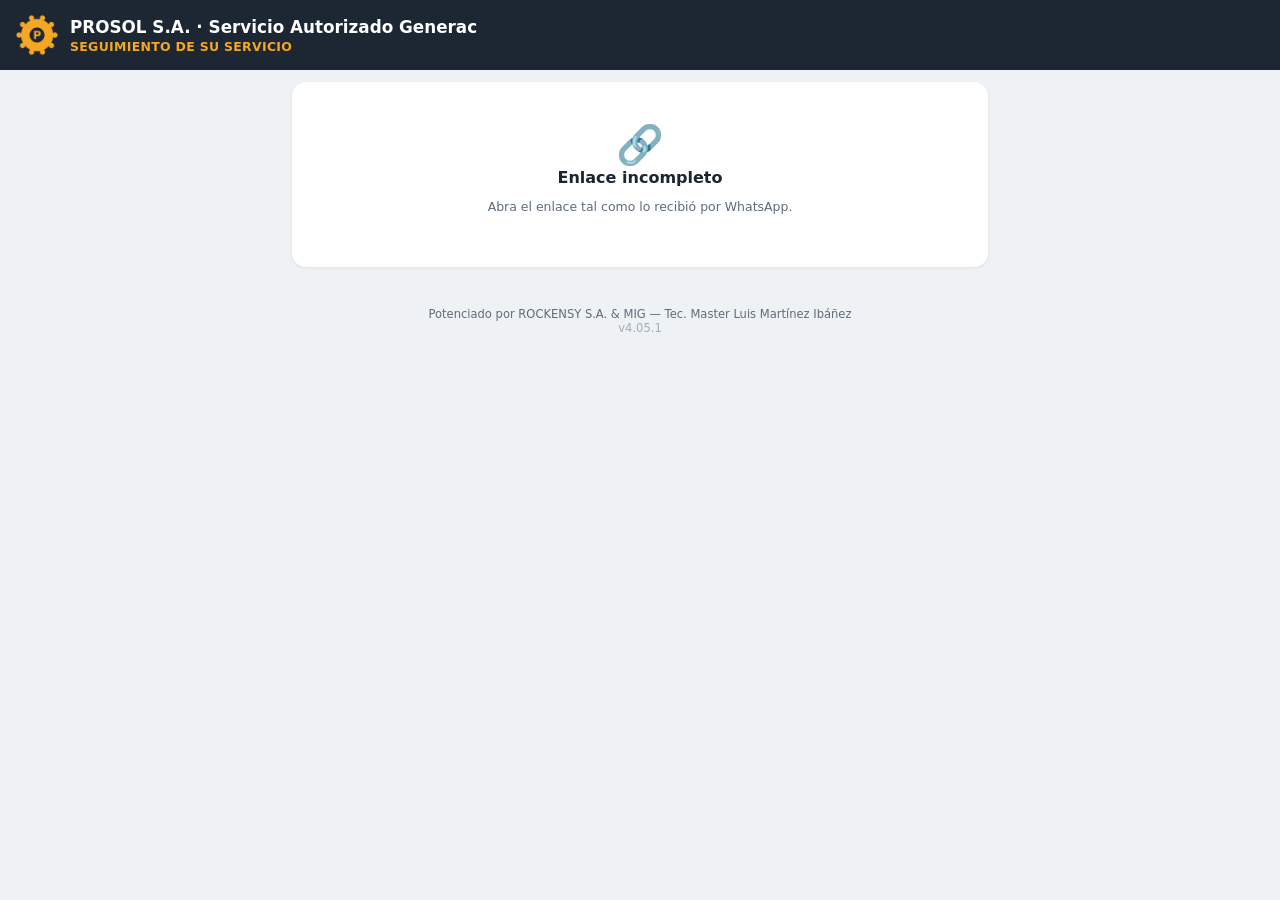
==== seguimiento.html @ 4283b296 "Add files via upload" ====
<!DOCTYPE html>
<html lang="es">
<head>
<meta charset="utf-8">
<meta name="viewport" content="width=device-width, initial-scale=1, viewport-fit=cover">
<meta name="robots" content="noindex, nofollow">
<meta http-equiv="Cache-Control" content="no-cache, no-store, must-revalidate">
<meta name="theme-color" content="#1C2733">
<title>Seguimiento de servicio · PROSOL</title>
<link rel="icon" href="icons/icon-192.png">
<style>
  :root{--grafito:#1C2733;--ambar:#F5A623;--texto:#1A2530;--gris:#5D6D7E;--ok:#1E8449;--fondo:#EEF2F5}
  *{box-sizing:border-box}
  body{margin:0;font-family:system-ui,-apple-system,"Segoe UI",Roboto,Arial,sans-serif;background:var(--fondo);color:var(--texto)}
  header{background:var(--grafito);color:#fff;padding:14px 16px;display:flex;align-items:center;gap:12px}
  header img{width:42px;height:42px;border-radius:10px}
  header h1{font-size:1.05rem;margin:0}
  header p{margin:2px 0 0;font-size:.78rem;color:var(--ambar);font-weight:700;letter-spacing:.3px}
  main{max-width:720px;margin:0 auto;padding:12px}
  .card{background:#fff;border-radius:14px;padding:14px 16px;margin:0 0 12px;box-shadow:0 1px 3px rgba(0,0,0,.08)}
  .estado{display:flex;align-items:center;gap:10px;font-weight:800;font-size:1.1rem}
  .estado .ic{font-size:1.6rem}
  .chip{display:inline-block;border-radius:8px;padding:3px 9px;font-size:.75rem;font-weight:800}
  .chip.curso{background:#FDEBD0;color:#7E5109}.chip.fin{background:#D5F5E3;color:#145A32}.chip.urg{background:#C0392B;color:#fff}
  .dato{display:flex;gap:8px;padding:5px 0;border-bottom:1px solid #F0F2F4;font-size:.92rem}
  .dato:last-child{border-bottom:0}.dato b{min-width:118px;color:var(--gris);font-weight:700}
  h2{font-size:.82rem;text-transform:uppercase;letter-spacing:.6px;color:var(--gris);margin:0 0 10px}
  .linea{list-style:none;margin:0;padding:0}
  .linea li{display:flex;gap:12px;position:relative;padding:0 0 16px}
  .linea li:last-child{padding-bottom:0}
  .linea li:not(:last-child)::after{content:"";position:absolute;left:15px;top:32px;bottom:2px;width:2px;background:#E1E6EB}
  .linea .p{width:32px;height:32px;border-radius:50%;display:grid;place-items:center;background:#E9EDF1;flex:none;font-size:1rem}
  .linea li.hecho .p{background:#D5F5E3}.linea li.actual .p{background:var(--ambar);box-shadow:0 0 0 4px #FCEBD0}
  .linea .t{font-weight:800;font-size:.95rem}.linea .h{font-size:.8rem;color:var(--gris)}
  .linea li.pend .t{color:#AAB4BE}
  .av{border-left:3px solid var(--ambar);padding:6px 10px;margin:0 0 8px;background:#FFF9EF;border-radius:0 8px 8px 0;font-size:.9rem}
  .av small{display:block;color:var(--gris);font-size:.75rem;margin-bottom:2px}
  .acts{margin:0;padding:0;list-style:none;font-size:.92rem}
  .acts li{padding:3px 0}.acts .r{font-weight:800;margin-top:6px}.acts .s{padding-left:18px}
  .fotos{display:grid;grid-template-columns:repeat(2,1fr);gap:8px}
  .fotos img{width:100%;border-radius:10px;display:block;aspect-ratio:4/3;object-fit:cover}
  .firma{max-width:260px;border:1px solid #E1E6EB;border-radius:8px;background:#fff}
  .btn{display:block;width:100%;border:0;border-radius:12px;padding:14px;font-size:1rem;font-weight:800;background:var(--ambar);color:#1a1200;cursor:pointer}
  .nota{font-size:.78rem;color:var(--gris)}
  footer{text-align:center;font-size:.72rem;color:var(--gris);padding:16px 12px 28px}
  .vacio{text-align:center;padding:40px 16px}
  @media print{ body{background:#fff} header{-webkit-print-color-adjust:exact;print-color-adjust:exact} .noprint{display:none!important}
    .card{box-shadow:none;border:1px solid #DDE3E8;break-inside:avoid} main{max-width:none} }
</style>
</head>
<body>
<header>
  <img src="icons/icon-192.png" alt="PROSOL">
  <div><h1>PROSOL S.A. · Servicio Autorizado Generac</h1><p>SEGUIMIENTO DE SU SERVICIO</p></div>
</header>
<main id="app"><div class="card vacio">Cargando seguimiento…</div></main>
<footer>Potenciado por ROCKENSY S.A. &amp; MIG — Tec. Master Luis Martínez Ibáñez<br><span style="opacity:.5">v4.05.1</span></footer>
<script src="postventa.js?v=4.04"></script>
<script src="seguimiento.js?v=4.04"></script>
</body>
</html>
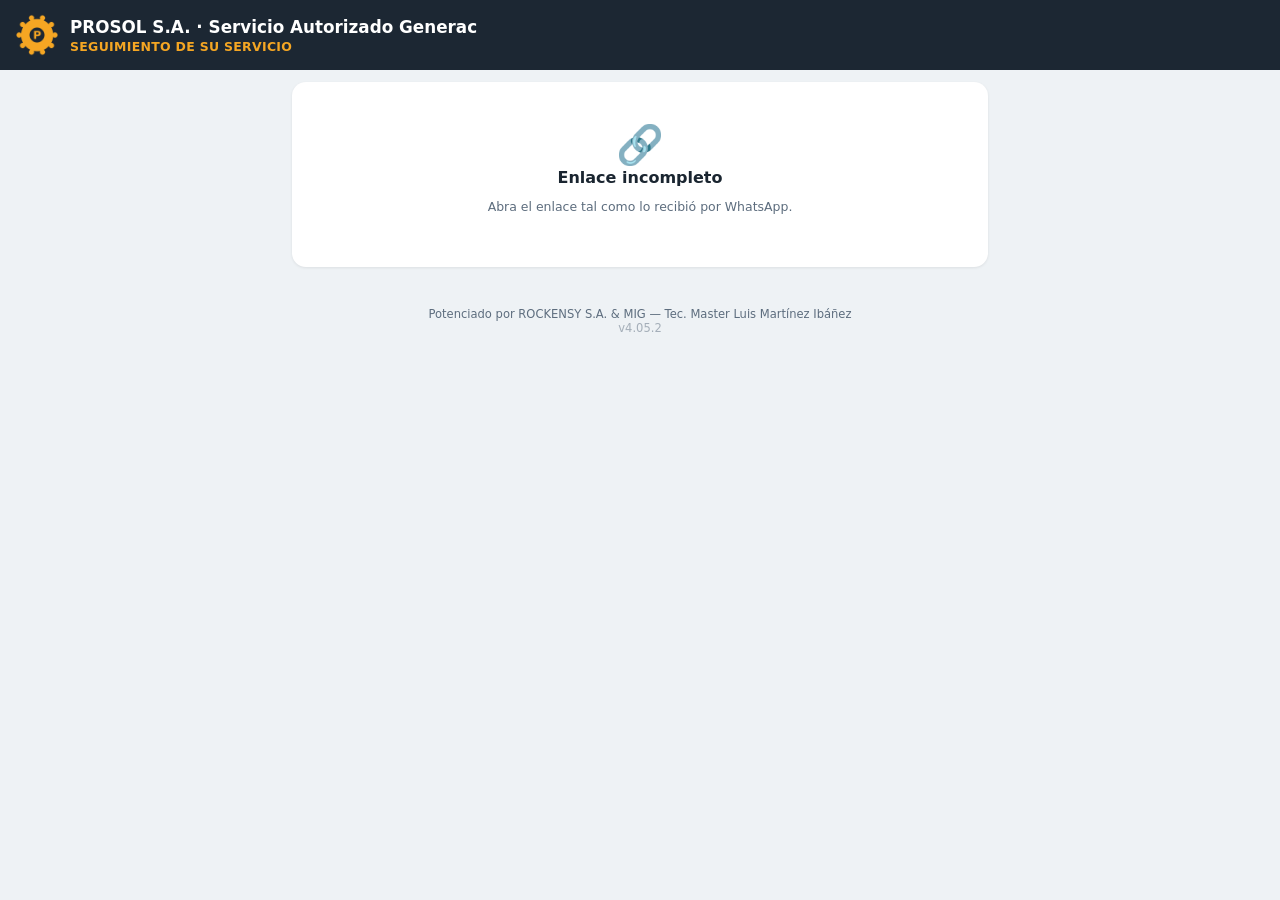
==== commit 7ace3cc9: "Add files via upload" ====
--- a/seguimiento.html
+++ b/seguimiento.html
@@ -54,7 +54,7 @@
   <div><h1>PROSOL S.A. · Servicio Autorizado Generac</h1><p>SEGUIMIENTO DE SU SERVICIO</p></div>
 </header>
 <main id="app"><div class="card vacio">Cargando seguimiento…</div></main>
-<footer>Potenciado por ROCKENSY S.A. &amp; MIG — Tec. Master Luis Martínez Ibáñez<br><span style="opacity:.5">v4.05.1</span></footer>
+<footer>Potenciado por ROCKENSY S.A. &amp; MIG — Tec. Master Luis Martínez Ibáñez<br><span style="opacity:.5">v4.05.2</span></footer>
 <script src="postventa.js?v=4.04"></script>
 <script src="seguimiento.js?v=4.04"></script>
 </body>
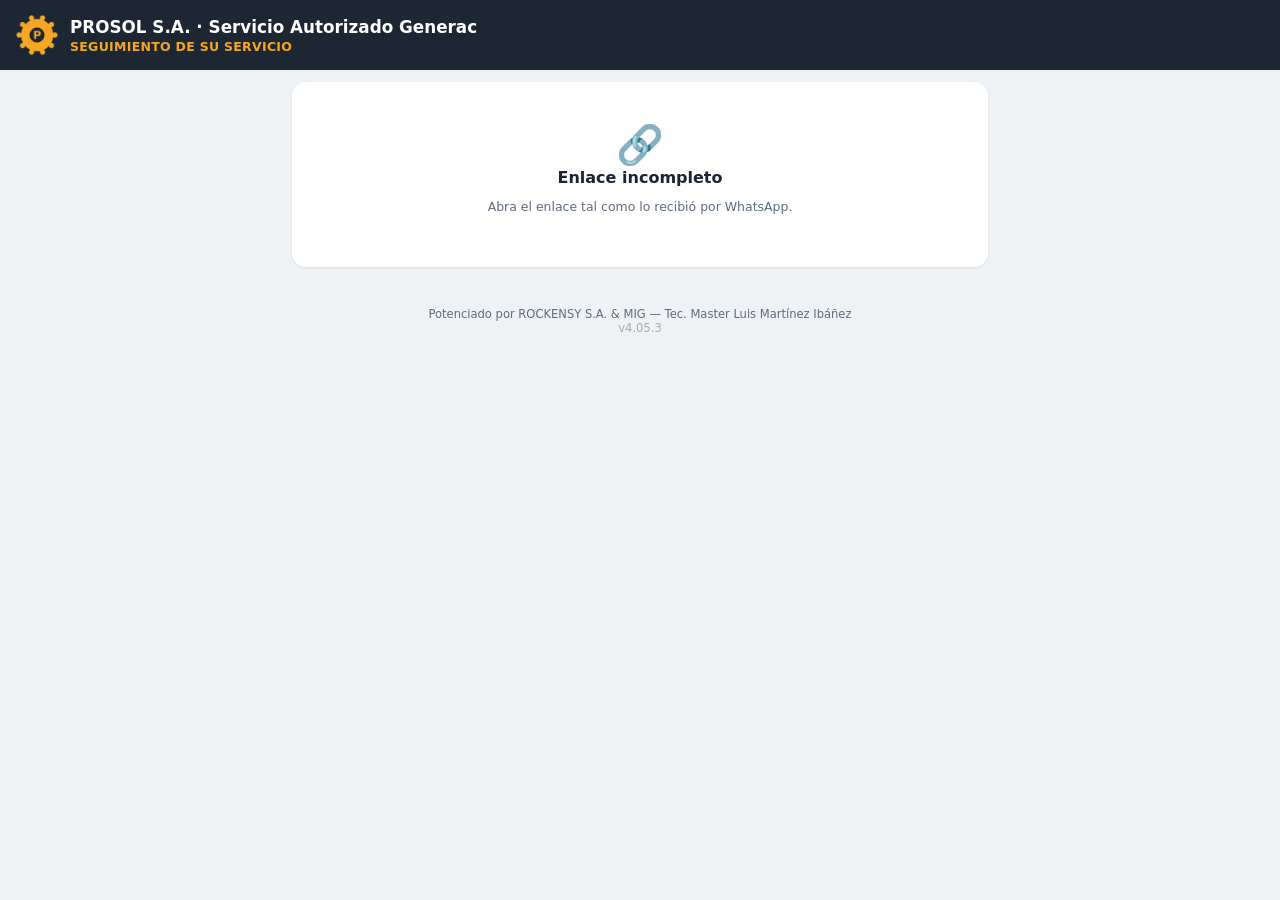
==== commit 74951424: "v4.05.3: versión (respaldos y PDF del escritorio) Co-Authored-By: Claude Opus 5.5 <noreply@anthropic" ====
--- a/seguimiento.html
+++ b/seguimiento.html
@@ -54,7 +54,7 @@
   <div><h1>PROSOL S.A. · Servicio Autorizado Generac</h1><p>SEGUIMIENTO DE SU SERVICIO</p></div>
 </header>
 <main id="app"><div class="card vacio">Cargando seguimiento…</div></main>
-<footer>Potenciado por ROCKENSY S.A. &amp; MIG — Tec. Master Luis Martínez Ibáñez<br><span style="opacity:.5">v4.05.2</span></footer>
+<footer>Potenciado por ROCKENSY S.A. &amp; MIG — Tec. Master Luis Martínez Ibáñez<br><span style="opacity:.5">v4.05.3</span></footer>
 <script src="postventa.js?v=4.04"></script>
 <script src="seguimiento.js?v=4.04"></script>
 </body>
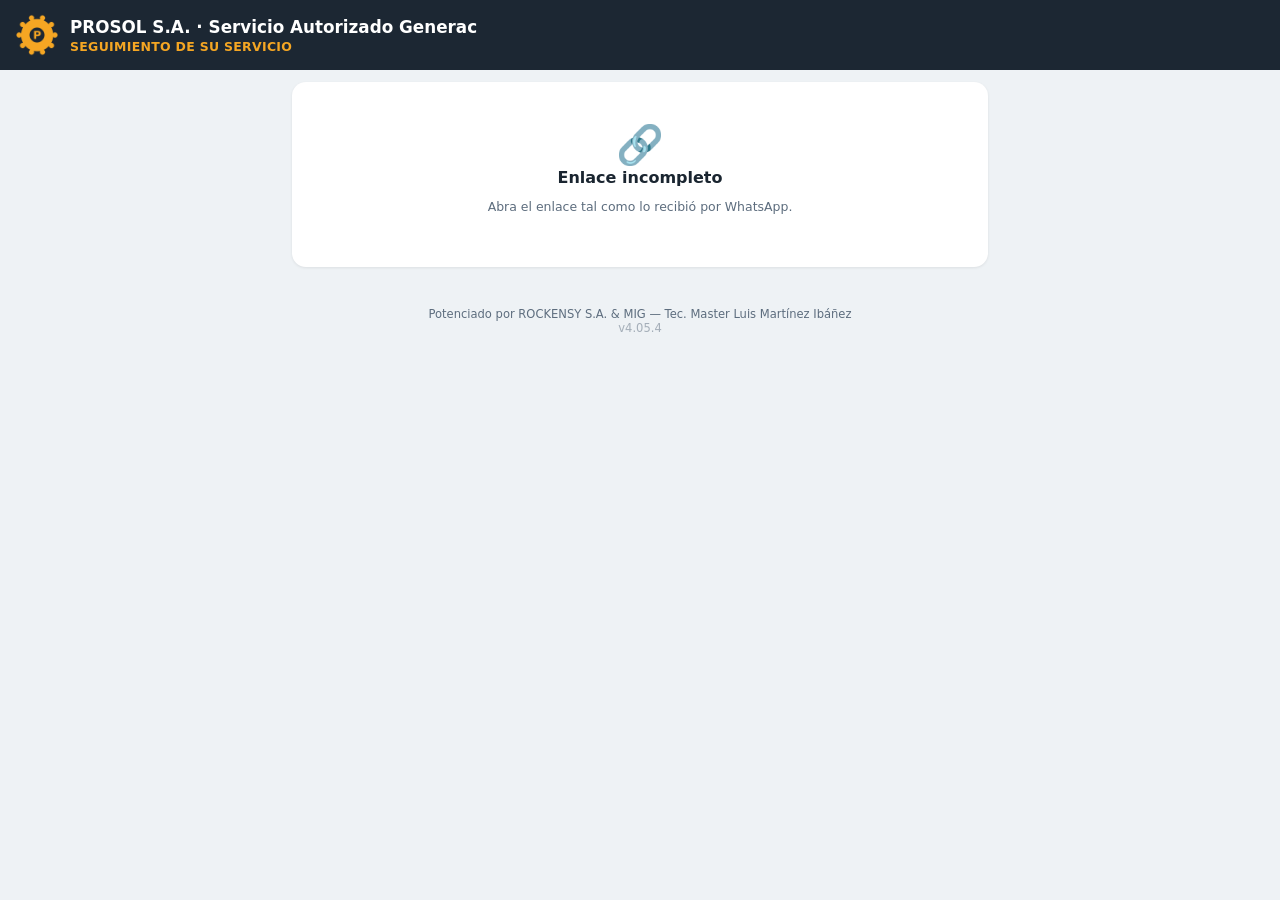
==== commit 901ec54e: "v4.05.4: lista de programación web (rojo solo no atendidas, ejecutadas en verde sin + OT) Co-Authore" ====
--- a/seguimiento.html
+++ b/seguimiento.html
@@ -54,7 +54,7 @@
   <div><h1>PROSOL S.A. · Servicio Autorizado Generac</h1><p>SEGUIMIENTO DE SU SERVICIO</p></div>
 </header>
 <main id="app"><div class="card vacio">Cargando seguimiento…</div></main>
-<footer>Potenciado por ROCKENSY S.A. &amp; MIG — Tec. Master Luis Martínez Ibáñez<br><span style="opacity:.5">v4.05.3</span></footer>
+<footer>Potenciado por ROCKENSY S.A. &amp; MIG — Tec. Master Luis Martínez Ibáñez<br><span style="opacity:.5">v4.05.4</span></footer>
 <script src="postventa.js?v=4.04"></script>
 <script src="seguimiento.js?v=4.04"></script>
 </body>
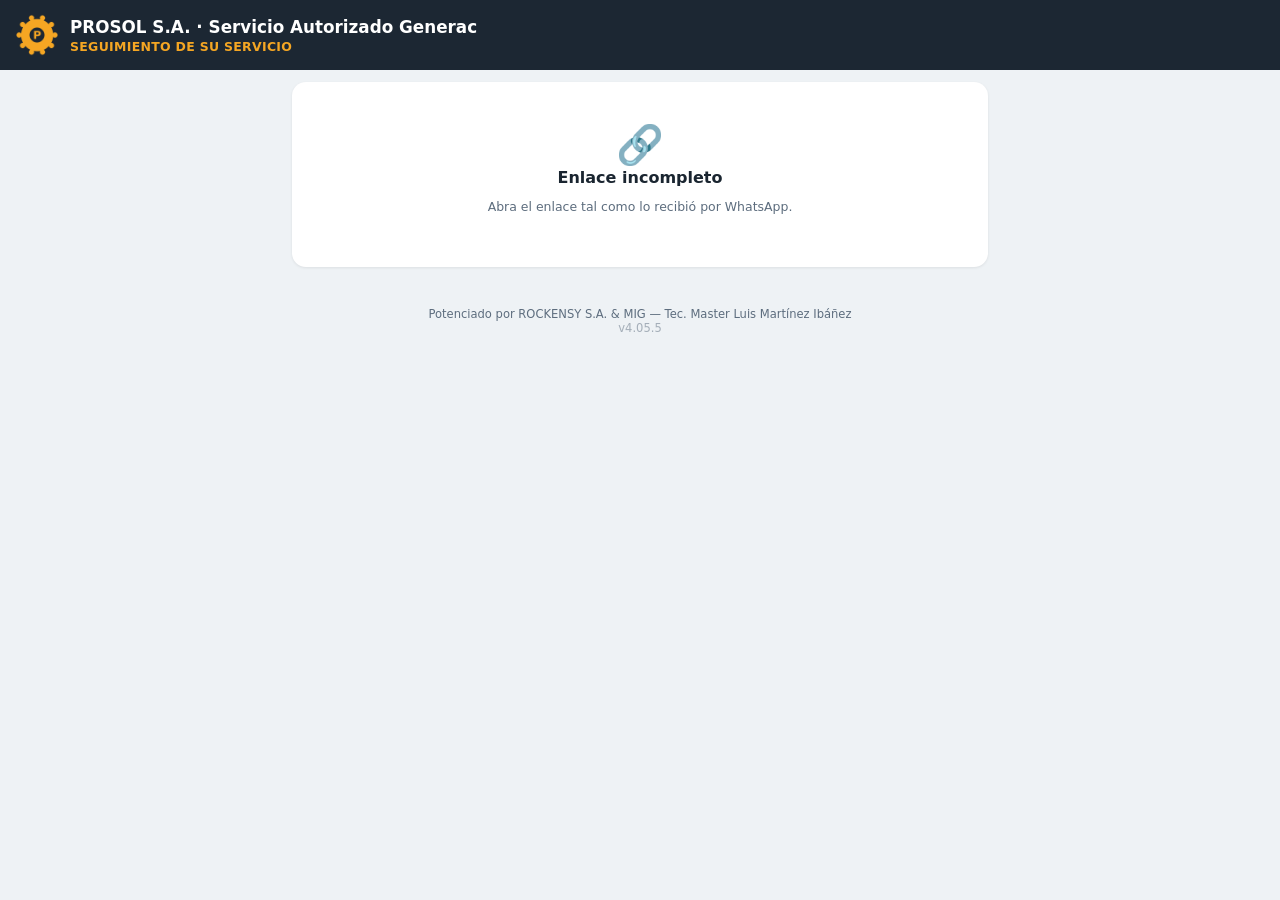
==== commit ca9decf8: "v4.05.5: versión (corrección de equipos sin cliente en el escritorio) Co-Authored-By: Claude Opus 5." ====
--- a/seguimiento.html
+++ b/seguimiento.html
@@ -54,7 +54,7 @@
   <div><h1>PROSOL S.A. · Servicio Autorizado Generac</h1><p>SEGUIMIENTO DE SU SERVICIO</p></div>
 </header>
 <main id="app"><div class="card vacio">Cargando seguimiento…</div></main>
-<footer>Potenciado por ROCKENSY S.A. &amp; MIG — Tec. Master Luis Martínez Ibáñez<br><span style="opacity:.5">v4.05.4</span></footer>
+<footer>Potenciado por ROCKENSY S.A. &amp; MIG — Tec. Master Luis Martínez Ibáñez<br><span style="opacity:.5">v4.05.5</span></footer>
 <script src="postventa.js?v=4.04"></script>
 <script src="seguimiento.js?v=4.04"></script>
 </body>
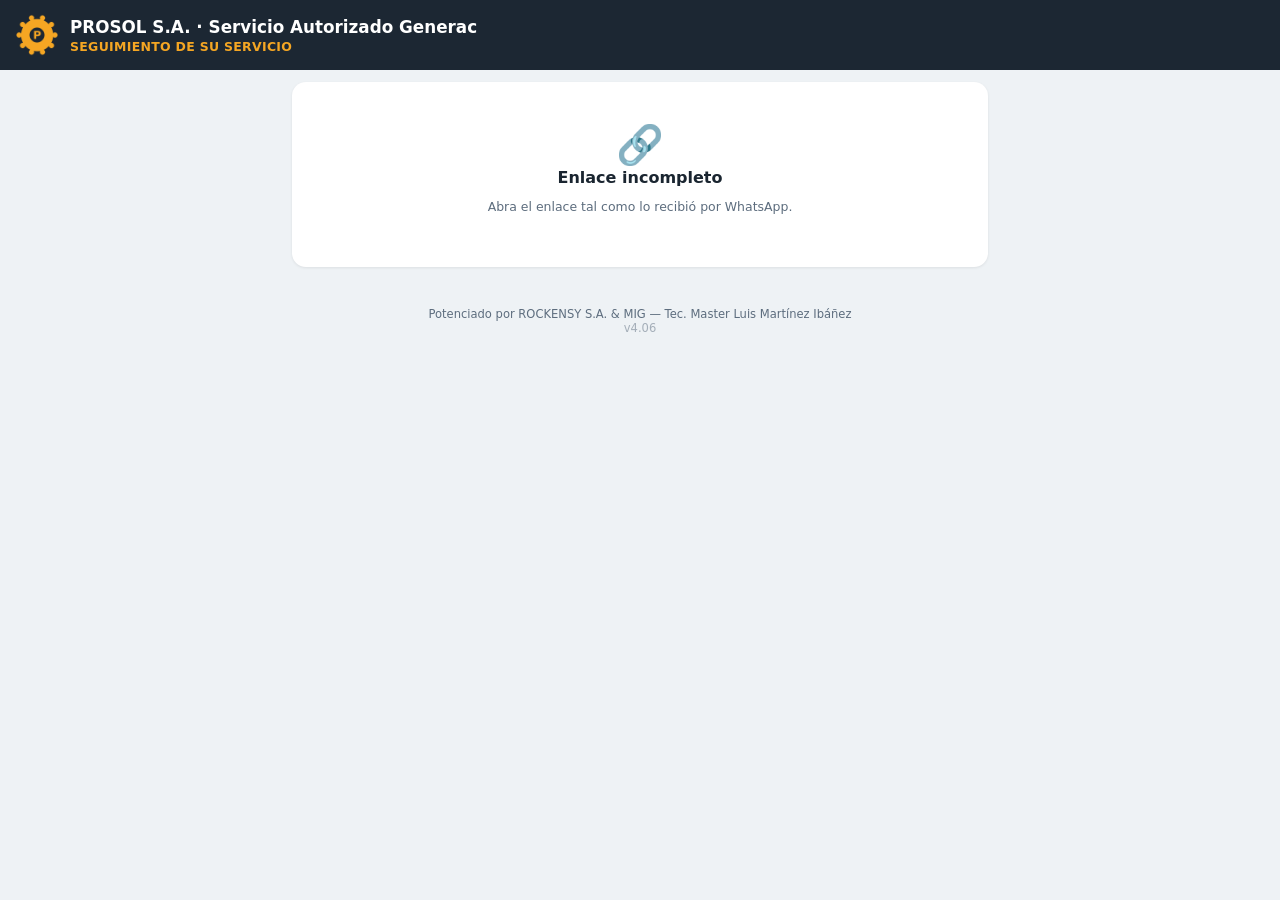
==== commit 8c160157: "v4.06: visita adicional (urgente/no programada) en web y celular con un solo formato Co-Authored-By:" ====
--- a/seguimiento.html
+++ b/seguimiento.html
@@ -54,7 +54,7 @@
   <div><h1>PROSOL S.A. · Servicio Autorizado Generac</h1><p>SEGUIMIENTO DE SU SERVICIO</p></div>
 </header>
 <main id="app"><div class="card vacio">Cargando seguimiento…</div></main>
-<footer>Potenciado por ROCKENSY S.A. &amp; MIG — Tec. Master Luis Martínez Ibáñez<br><span style="opacity:.5">v4.05.5</span></footer>
+<footer>Potenciado por ROCKENSY S.A. &amp; MIG — Tec. Master Luis Martínez Ibáñez<br><span style="opacity:.5">v4.06</span></footer>
 <script src="postventa.js?v=4.04"></script>
 <script src="seguimiento.js?v=4.04"></script>
 </body>
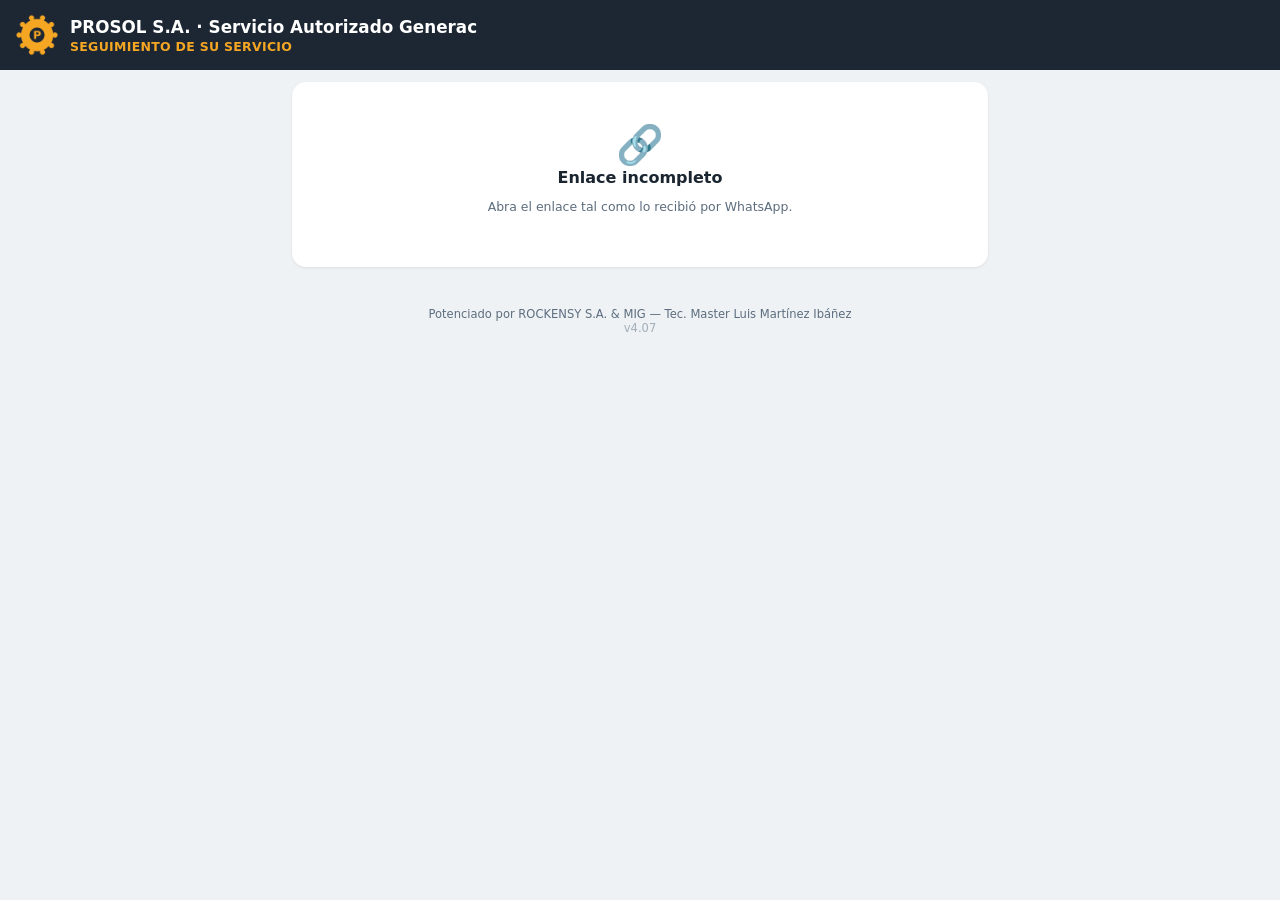
==== commit 58855239: "v4.07 · Insumos Fase 2: insumos en combos, aprobación (Por aprobar), aviso y celular «Esperando apro" ====
--- a/seguimiento.html
+++ b/seguimiento.html
@@ -54,7 +54,7 @@
   <div><h1>PROSOL S.A. · Servicio Autorizado Generac</h1><p>SEGUIMIENTO DE SU SERVICIO</p></div>
 </header>
 <main id="app"><div class="card vacio">Cargando seguimiento…</div></main>
-<footer>Potenciado por ROCKENSY S.A. &amp; MIG — Tec. Master Luis Martínez Ibáñez<br><span style="opacity:.5">v4.06</span></footer>
+<footer>Potenciado por ROCKENSY S.A. &amp; MIG — Tec. Master Luis Martínez Ibáñez<br><span style="opacity:.5">v4.07</span></footer>
 <script src="postventa.js?v=4.04"></script>
 <script src="seguimiento.js?v=4.04"></script>
 </body>
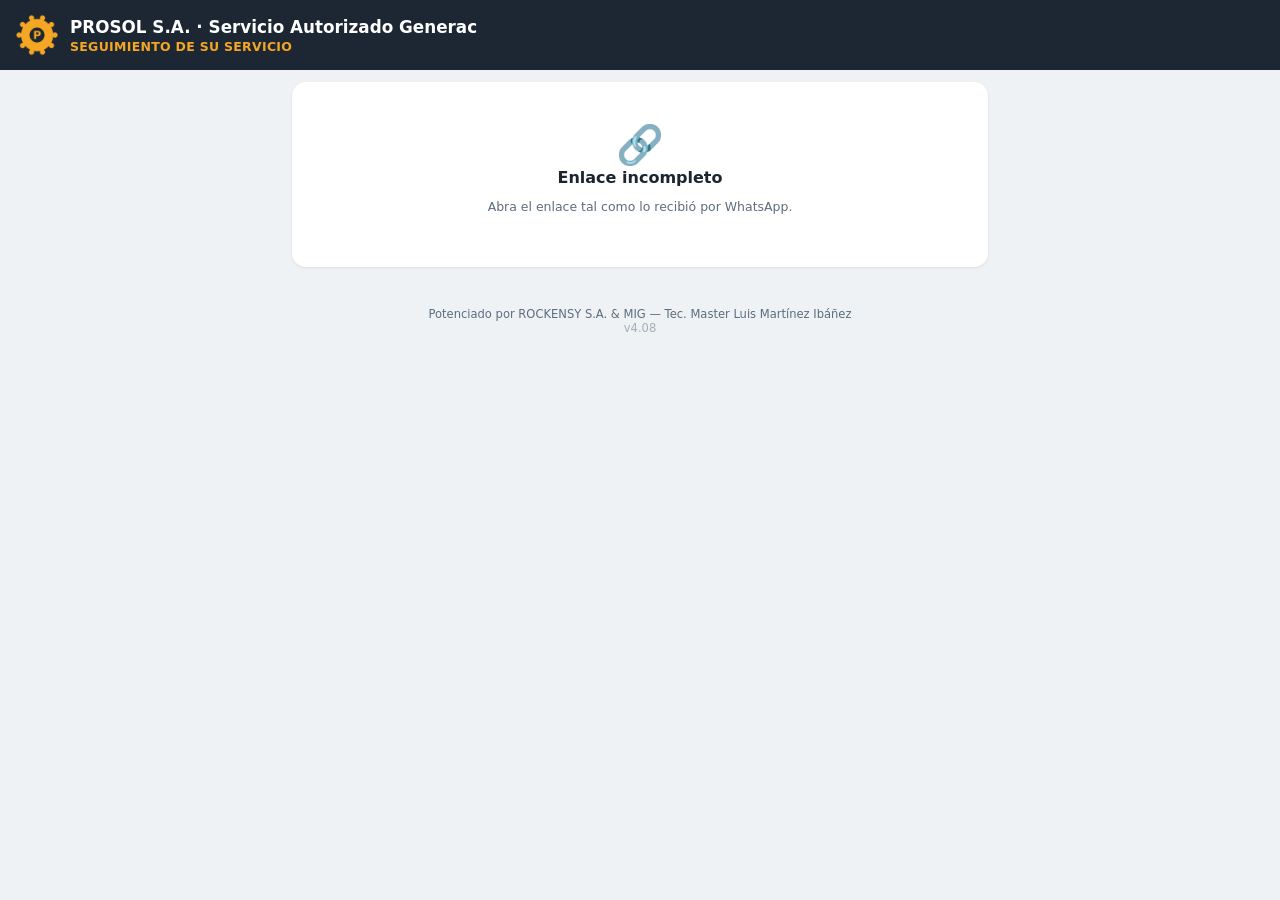
==== commit b1bc0dc4: "v4.08 · W6-2 Órdenes de trabajo web: lista, ficha, editar, borrar ADMIN, reporte, duplicados, Bajar " ====
--- a/seguimiento.html
+++ b/seguimiento.html
@@ -54,7 +54,7 @@
   <div><h1>PROSOL S.A. · Servicio Autorizado Generac</h1><p>SEGUIMIENTO DE SU SERVICIO</p></div>
 </header>
 <main id="app"><div class="card vacio">Cargando seguimiento…</div></main>
-<footer>Potenciado por ROCKENSY S.A. &amp; MIG — Tec. Master Luis Martínez Ibáñez<br><span style="opacity:.5">v4.07</span></footer>
+<footer>Potenciado por ROCKENSY S.A. &amp; MIG — Tec. Master Luis Martínez Ibáñez<br><span style="opacity:.5">v4.08</span></footer>
 <script src="postventa.js?v=4.04"></script>
 <script src="seguimiento.js?v=4.04"></script>
 </body>
